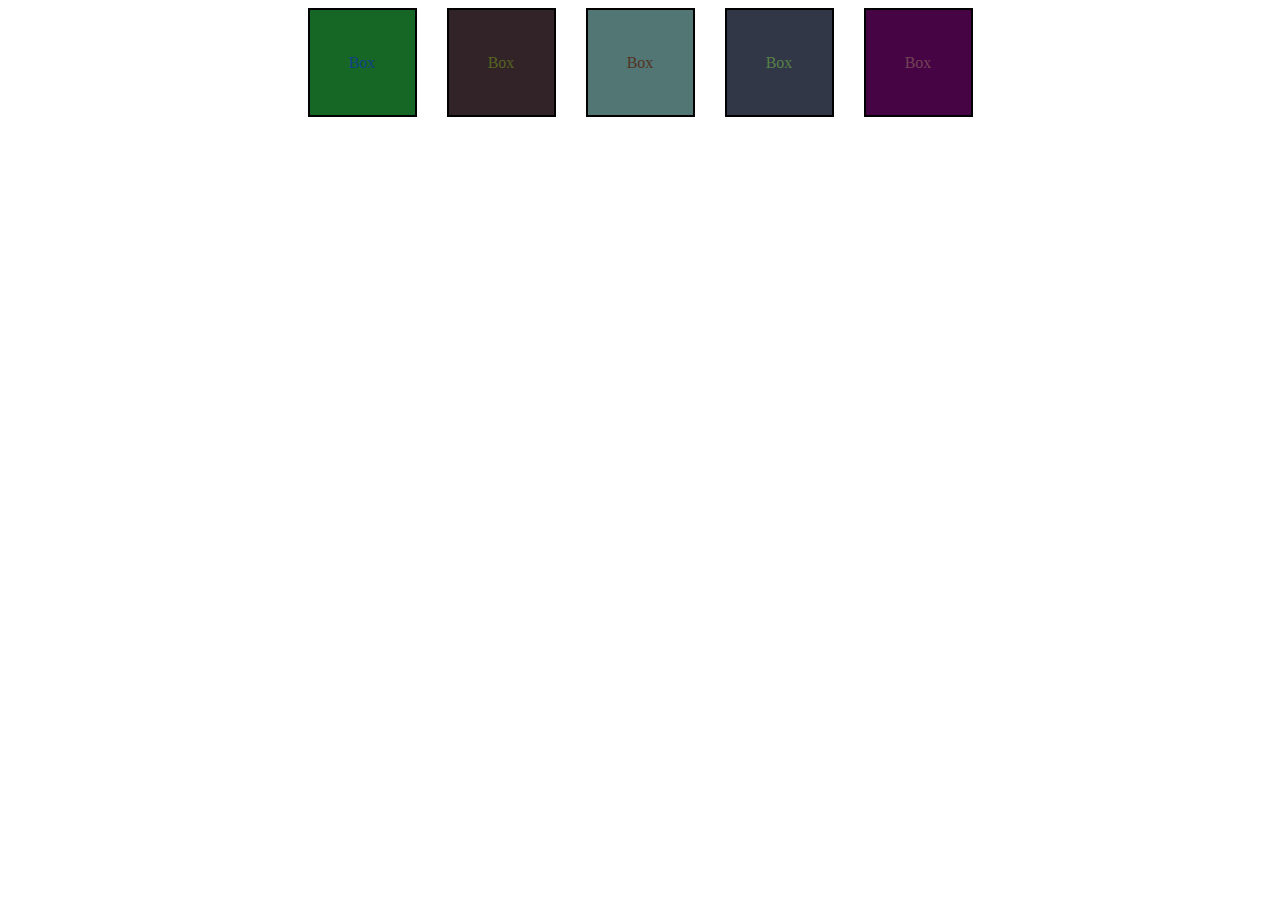
==== index.html @ 8ec4edd1 "added dom Manipulation project" ====
<!DOCTYPE html>
<html lang="en">
<head>
    <meta charset="UTF-8">
    <meta name="viewport" content="width=device-width, initial-scale=1.0">
    <title>DOM</title>
    <style>
        .container{
            display: flex;
            flex-direction: row;
            align-items: center;
            justify-content: center;
            gap:30px
        }

        .box{
            display: flex;
            justify-content: center;
            align-items: center;
            border: 2px solid black;
            height: 105px;
            width: 105px;
    

        }
    </style>
</head>
<body>
    <div class="container">
        <div class="box">Box</div>
        <div class="box">Box</div>
        <div class="box">Box</div>
        <div class="box">Box</div>
        <div class="box">Box</div>
    </div>
    <script defer src="script.js"></script>
</body>
</html>
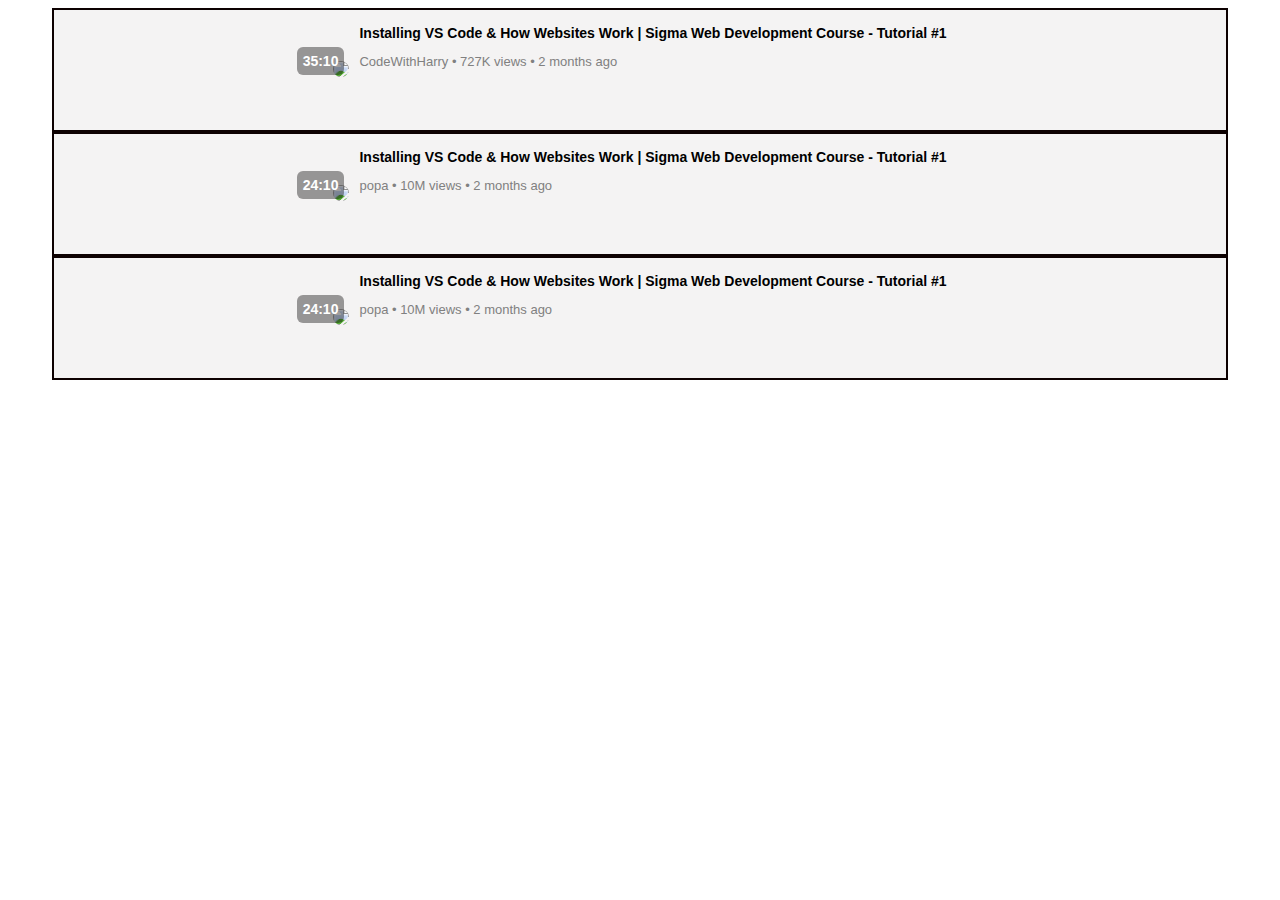
==== commit f025944d: "add new files" ====
--- a/index.html
+++ b/index.html
@@ -1,38 +1,90 @@
-<!DOCTYPE html>
-<html lang="en">
-<head>
-    <meta charset="UTF-8">
-    <meta name="viewport" content="width=device-width, initial-scale=1.0">
-    <title>DOM</title>
-    <style>
-        .container{
-            display: flex;
-            flex-direction: row;
-            align-items: center;
-            justify-content: center;
-            gap:30px
-        }
-
-        .box{
-            display: flex;
-            justify-content: center;
-            align-items: center;
-            border: 2px solid black;
-            height: 105px;
-            width: 105px;
-    
-
-        }
-    </style>
-</head>
-<body>
-    <div class="container">
-        <div class="box">Box</div>
-        <div class="box">Box</div>
-        <div class="box">Box</div>
-        <div class="box">Box</div>
-        <div class="box">Box</div>
-    </div>
-    <script defer src="script.js"></script>
-</body>
-</html>+<!DOCTYPE html>
+<html lang="en">
+  <head>
+    <meta charset="UTF-8" />
+    <meta name="viewport" content="width=device-width, initial-scale=1.0" />
+    <title>Document</title>
+
+    <style>
+      .card {
+        display: flex;
+        font-family: sans-serif;
+        font-size: 14px;
+        width: 90vw;
+        background-color: rgba(241, 240, 240, 0.774);
+        border: 2px solid rgb(13, 1, 1);
+        justify-content: center;
+        padding: 10px;
+        margin: auto;
+        align-items: center;
+        gap: 10px;
+        /* flex-wrap: wrap; */
+      }
+
+      .left img {
+        border-radius: 8px;
+      }
+
+      .left {
+        position: relative;
+      }
+
+      .right {
+        display: flex;
+        flex-direction: column;
+        height: 100px;
+        gap: 8px;
+      }
+
+      .right > * {
+        padding-top: 5px;
+      }
+
+      .heading {
+        font-weight: bolder;
+      }
+
+      .details {
+        font-weight: lighter;
+        font-size: 13px;
+        color: gray;
+      }
+
+      .duration {
+        padding: 6px;
+        color: white;
+        font-weight: bold;
+        border-radius: 6px;
+        background-color: rgba(10, 7, 7, 0.401);
+        position: absolute;
+        bottom: 5px;
+        right: 5px;
+      }
+    </style>
+  </head>
+
+  <body>
+    <div class="container">
+      <div class="card">
+        <div class="left">
+          <img
+            src="https://i.ytimg.com/vi/VELNPK0dK84/hqdefault.jpg?sqp=-oaymwEbCKgBEF5IVfKriqkDDggBFQAAiEIYAXABwAEG&rs=AOn4CLARdokesrwglK7lm8sTgXJ-D4R_7g"
+          />
+          <span class="duration"> 35:10 </span>
+        </div>
+        <div class="right">
+          <div class="heading">
+            Installing VS Code & How Websites Work | Sigma Web Development
+            Course - Tutorial #1
+          </div>
+          <div class="details">
+            <span class="channel"> CodeWithHarry • </span>
+            <span class="views"> 727K views • </span>
+            <span class="monthOld"> 2 months ago </span>
+          </div>
+        </div>
+      </div>
+    </div>
+  </body>
+  <script src="script.js"></script>
+</html>
